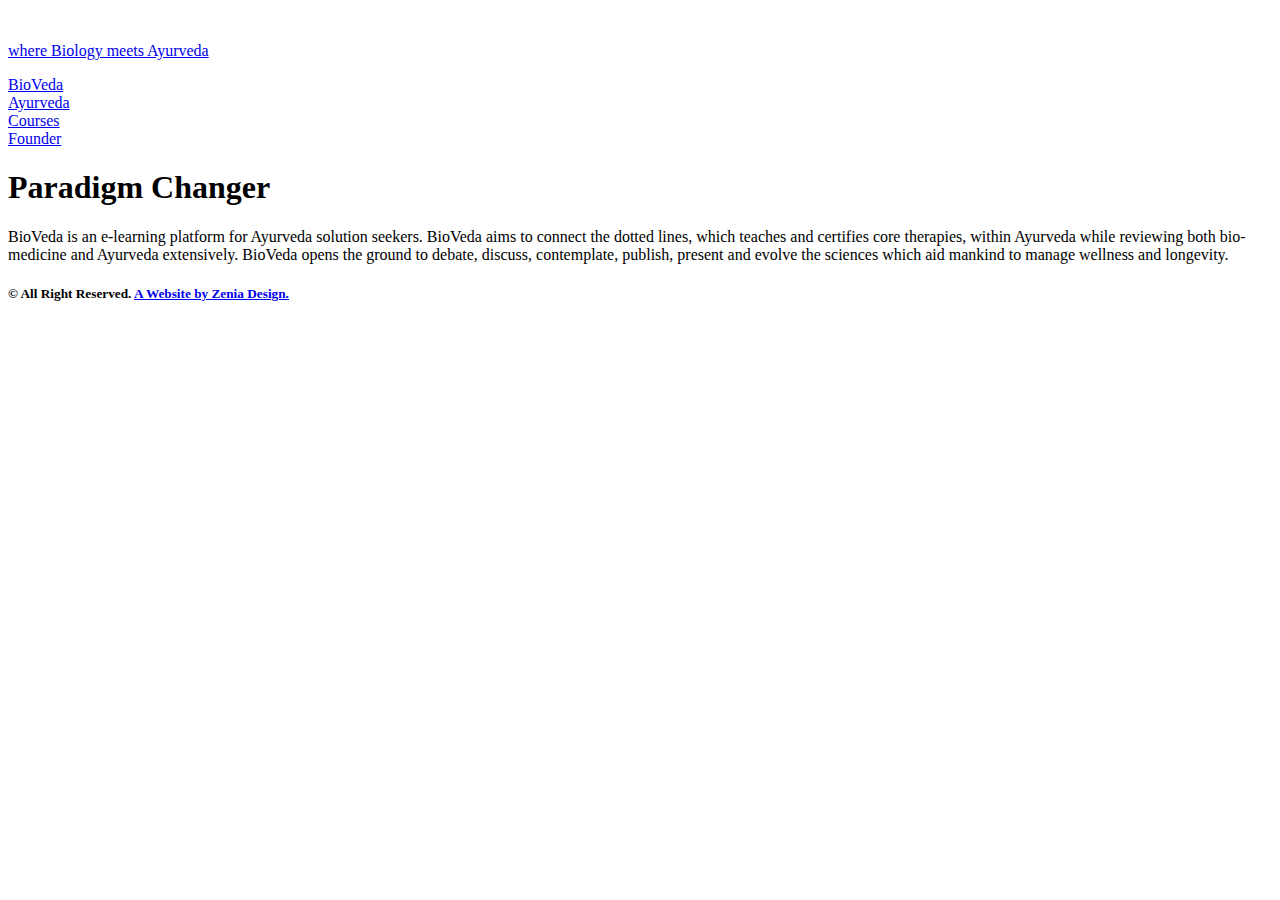
==== index.html @ 7b36a7ee "Add files via upload" ====
<!DOCTYPE html>
<html>
    <head>
        <meta http-equiv="Content-Type" content="text/html;charset=UTF-8">
        <meta http-equiv="X-UA-Compatible" content="ie=edge">
        <meta name="viewport" content="width=device-width, initial-scale=1.0">
        <title>BioVeda</title>
        <meta name="description" content="BioVeda is an e-learning platform for Ayurveda solution seekers.">
        <meta name="keywords" content="biology, health science, e-learning, Ayurveda, massage therapy, indian ancient medicin, bio-medicine">
        <link rel="stylesheet" href="assets/css/bioveda-style.css">
        <!-- <link href="https://fonts.googleapis.com/css?family=Mirza&display=swap" rel="stylesheet"> -->
        <!-- <link href="https://fonts.googleapis.com/css?family=Berkshire+Swash&display=swap" rel="stylesheet"> -->
        <link href="https://fonts.googleapis.com/css?family=Averia+Serif+Libre&display=swap" rel="stylesheet">
        <link href="https://fonts.googleapis.com/css2?family=Open+Sans:wght@300;400&display=swap" rel="dns-prefetch">
        <meta property="og:title" content="BioVeda">
        <meta property="og:description" content="BioVeda is an e-learning platform for Ayurveda solution seekers.">
        <meta property="og:image" content="assets/images/BioVeda-logo.png">
        <meta property="og:url" content="">
    </head>
    <body>
        <div class="fixed">
            <header>
                <a href="index.html"><img src="assets/images/BioVeda-logo.png" alt="" width="130px"><p>where Biology meets Ayurveda</p> </a>
            </header>
            <div class="menu">
                <li><a href="bioveda.html">BioVeda</a></li>
                <li><a href="ayurveda.html">Ayurveda</a></li>
                <li><a href="courses.html">Courses</a></li>
                <li><a href="founder.html">Founder</a></li>
            </div> 
        </div>
       
       <div class="large-full">
           <div class="single-container">
            <h1>Paradigm Changer</h1>
            <p>BioVeda is an e-learning platform for Ayurveda solution seekers. BioVeda aims to connect the dotted lines, which teaches and certifies core therapies, within Ayurveda while reviewing both bio-medicine and Ayurveda extensively. BioVeda opens the ground to debate, discuss, contemplate, publish, present and evolve the sciences which aid mankind to manage wellness and longevity.</p>
           </div>
       </div>          
    </body>
    <footer>
        <h5>&copy; All Right Reserved.  <a href="http://zeniadesign.com" title="Web Design Malaysia">A Website by Zenia Design.</a></h5>
    </footer>

 <!-- Javascript files -->
<script src="assets/javascript/jquery-3.4.1.min.js"></script>
<script src="assets/javascript/jquery.js"></script>
</html>
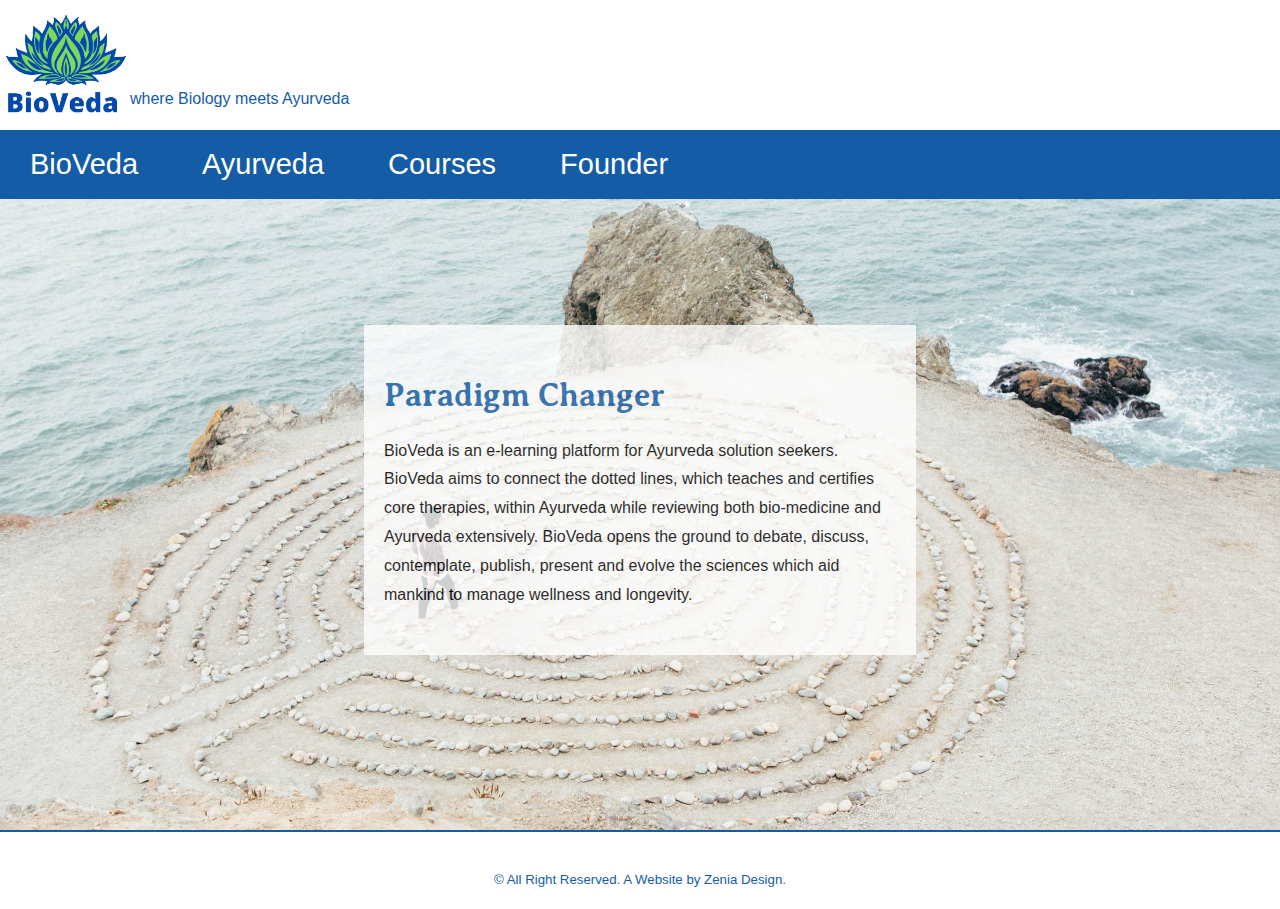
==== commit d0b88830: "Update index.html" ====
--- a/index.html
+++ b/index.html
@@ -1,6 +1,16 @@
 <!DOCTYPE html>
 <html>
     <head>
+        <!-- Global site tag (gtag.js) - Google Analytics -->
+<script async src="https://www.googletagmanager.com/gtag/js?id=UA-163943324-1"></script>
+<script>
+  window.dataLayer = window.dataLayer || [];
+  function gtag(){dataLayer.push(arguments);}
+  gtag('js', new Date());
+
+  gtag('config', 'UA-163943324-1');
+</script>
+
         <meta http-equiv="Content-Type" content="text/html;charset=UTF-8">
         <meta http-equiv="X-UA-Compatible" content="ie=edge">
         <meta name="viewport" content="width=device-width, initial-scale=1.0">
@@ -44,4 +54,4 @@
  <!-- Javascript files -->
 <script src="assets/javascript/jquery-3.4.1.min.js"></script>
 <script src="assets/javascript/jquery.js"></script>
-</html>+</html>
--- a/assets/css/bioveda-style.css
+++ b/assets/css/bioveda-style.css
@@ -0,0 +1,264 @@
+html, body {
+  padding: 0px !important;
+  margin: 0px !important;
+  width: 100%;
+}
+
+h5, header a, a {
+  font-weight: 400;
+  color: #145da6;
+}
+
+h1, h2, h3 {
+  font-family: "Averia Serif Libre", cursive;
+  color: #145da6;
+}
+
+p {
+  font-family: "Open Sans", sans-serif;
+  line-height: 1.8;
+  font-weight: 300;
+}
+
+a, li {
+  text-decoration: none;
+  list-style: none;
+}
+
+.fixed {
+  position: fixed;
+  top: 0px;
+  width: 100%;
+  background: white;
+  z-index: 10;
+}
+
+body {
+  overflow-x: hidden;
+  width: 100%;
+}
+
+header a {
+  display: -webkit-box;
+  display: -ms-flexbox;
+  display: flex;
+  -webkit-box-orient: horizontal;
+  -webkit-box-direction: normal;
+      -ms-flex-direction: row;
+          flex-direction: row;
+  -webkit-box-align: end;
+      -ms-flex-align: end;
+          align-items: flex-end;
+  max-width: 450px;
+}
+
+.menu {
+  padding: 18px 10px;
+  background-color: #145da6;
+}
+
+.menu li {
+  display: inline;
+  margin-right: 20px;
+  padding: 25px 20px;
+  font-size: 29px;
+  font-family: "Open Sans", sans-serif;
+}
+
+.menu li a {
+  color: white;
+}
+
+.large-full, .large-cover, .medium-long, .large-half {
+  padding-top: 220px;
+  margin-bottom: 40px;
+  padding-bottom: 70px;
+  border-bottom: 2px solid #145da6;
+}
+
+.large-full {
+  width: 100%;
+  min-height: 60vh;
+  display: -webkit-box;
+  display: -ms-flexbox;
+  display: flex;
+  -webkit-box-orient: horizontal;
+  -webkit-box-direction: normal;
+      -ms-flex-direction: row;
+          flex-direction: row;
+  -ms-flex-pack: distribute;
+      justify-content: space-around;
+  -webkit-box-align: center;
+      -ms-flex-align: center;
+          align-items: center;
+  -ms-flex-wrap: wrap;
+      flex-wrap: wrap;
+  background-image: url("/assets/images/ashley-batz-betmVWGYcLY-unsplash.jpg");
+  background-size: cover;
+  border-bottom: 2px solid #145da6;
+}
+
+.large-full .single-container {
+  width: 40%;
+  background-color: white;
+  padding: 30px 20px;
+  opacity: 0.8;
+}
+
+footer {
+  width: 95%;
+  text-align: center;
+  font-family: "Open Sans", sans-serif;
+  margin: auto;
+}
+
+.large-cover {
+  background-image: url("/assets/images/karim-ghantous-dxS2okXd-zo-unsplash.jpg");
+  width: 100%;
+  min-height: 80vh;
+  background-position: center;
+  background-size: cover;
+}
+
+.large-cover .text {
+  width: 65%;
+  background-color: white;
+  opacity: 0.8;
+  padding: 40px 20px;
+  margin: auto;
+}
+
+.medium-long li {
+  line-height: 1.8;
+  color: #6584ab;
+}
+
+.medium-long .medium-long-container {
+  width: 70%;
+  margin: auto;
+}
+
+.medium-long .medium-long-container ul li {
+  list-style-type: circle;
+}
+
+.medium-long .medium-long-container .image-1, .medium-long .medium-long-container .image-2, .medium-long .medium-long-container .image-3, .medium-long .medium-long-container .image-4, .medium-long .medium-long-container .image-5, .medium-long .medium-long-container .image-6 {
+  background-size: cover;
+  background-position: center;
+  height: 320px;
+  margin-top: 80px;
+  margin-bottom: 80px;
+}
+
+.medium-long .medium-long-container .image-1 {
+  background-image: url("/assets/images/ayurveda.png");
+}
+
+.medium-long .medium-long-container .image-2 {
+  background-image: url("/assets/images/ayurveda-1.png");
+}
+
+.medium-long .medium-long-container .image-3 {
+  background-image: url("/assets/images/ayurveda-2.png");
+}
+
+.medium-long .medium-long-container .image-4 {
+  background-image: url("/assets/images/calum-lewis-vA1L1jRTM70-unsplash.jpg");
+}
+
+.medium-long .medium-long-container .image-5 {
+  background-image: url("/assets/images/nathan-dumlao-ewGMqs2tmJI-unsplash.jpg");
+}
+
+.medium-long .medium-long-container .image-6 {
+  background-image: url("/assets/images/ben-white-W8Qqn1PmQH0-unsplash.jpg");
+}
+
+#wrap-image {
+  float: left;
+  margin: 2px 40px 20px 5px;
+}
+
+.large-half {
+  margin: auto;
+  display: -webkit-box;
+  display: -ms-flexbox;
+  display: flex;
+  -webkit-box-orient: horizontal;
+  -webkit-box-direction: normal;
+      -ms-flex-direction: row;
+          flex-direction: row;
+  -ms-flex-wrap: wrap;
+      flex-wrap: wrap;
+}
+
+.large-half .first-half {
+  width: 50%;
+}
+
+.large-half .first-half p, .large-half .first-half a {
+  padding-left: 20px;
+  margin-top: 50px;
+}
+
+.large-half .first-half li {
+  line-height: 1.8;
+  color: #6584ab;
+}
+
+.large-half .second-half {
+  width: 50%;
+  background-image: url("/assets/images/courses.png");
+}
+
+@media screen and (max-width: 750px) {
+  .large-half {
+    -webkit-box-orient: vertical;
+    -webkit-box-direction: reverse;
+        -ms-flex-direction: column-reverse;
+            flex-direction: column-reverse;
+  }
+  .first-half, .second-half {
+    width: 100% !important;
+  }
+  .second-half {
+    min-height: 50vh;
+  }
+  .menu li {
+    font-size: 22px;
+  }
+}
+
+@media screen and (max-width: 650px) {
+  .menu li {
+    margin-right: 0px;
+    font-size: 22px;
+    padding: 40px 10px;
+  }
+}
+
+@media screen and (max-width: 440px) {
+  .menu li {
+    margin-right: 0px !important;
+    font-size: 19px;
+    padding: 30px 8px;
+  }
+  header p {
+    font-size: 13px;
+  }
+}
+
+@media screen and (max-width: 390px) {
+  .menu li {
+    font-size: 14px;
+  }
+}
+
+@media screen and (max-width: 360px) {
+  .menu li {
+    margin-right: 0px;
+    font-size: 14px;
+    padding: 10px 2px !important;
+  }
+}
+/*# sourceMappingURL=bioveda-style.css.map */
